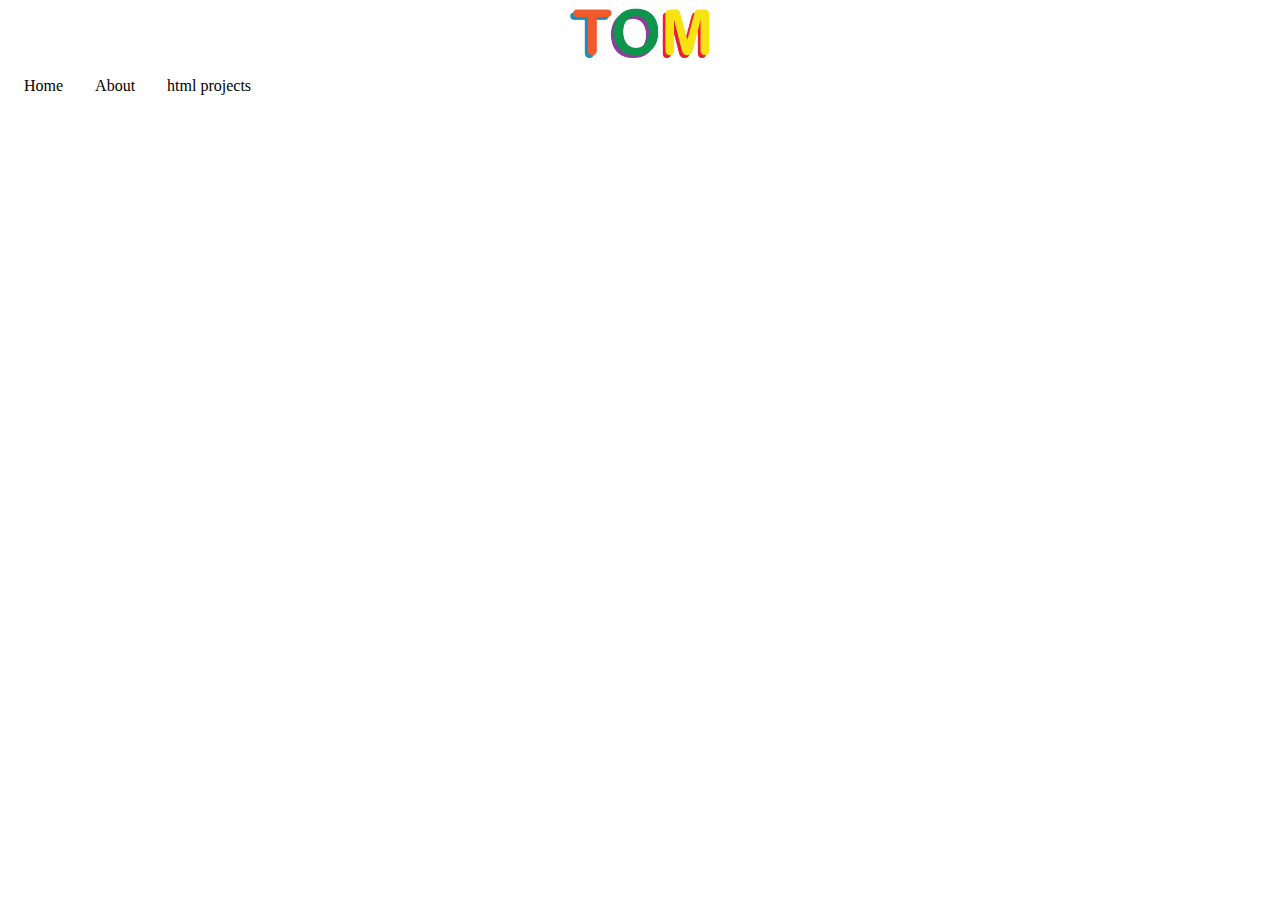
==== index.html @ 8c18fe9b "1st website upload" ====
<!doctype html>
<html>
<head>
<link rel="shortcut icon" href="images/Tom icon coloured.png">
<center><img draggable="false" src="images/TOM.png" width="141.5" height="51"></center>
<link rel="Stylesheet" href="Styles.css">
<title>Home Page</title>
</head>

<body>
<!--navigation bar-->
<div class="navbar">
  <a href="index.html">Home</a>
  <a href="About.html">About</a>
  <div class="dropdown">
    <button class="dropbtn">html projects
      <i class="fa fa-caret-down"></i>
    </button>
    <div class="dropdown-content">
      <a href="Reverse Polish Notation.html">Reverse Polish Notation Calculator</a>
      <a href="Michael Jackson Health Update.html">Michael Jackson Health Update</a>
      <a href="drumKit.html">Drum Kit</a>
      <a href="examEntry.html">Exam Entry Form</a>
      <a href="Captcha.html">Captcha</a>
    </div>
  </div> 
</div>
</body>
</html>
---- Styles.css ----
/* CSS Document */
/* Navbar container */
.navbar {
  overflow: hidden;
  background-color: #ffffff;
  font-family: Arial Black;
}

/* Links inside the navbar */
.navbar a {
  float: left;
  font-size: 16px;
  color: Black;
  text-align: center;
  padding: 14px 16px;
  text-decoration: none;
}

/* The dropdown container */
.dropdown {
  float: left;
  overflow: hidden;
}

/* Dropdown button */
.dropdown .dropbtn {
  font-size: 16px; 
  border: none;
  outline: none;
  color: Black;
  padding: 14px 16px;
  background-color: inherit;
  font-family: inherit; /* Important for vertical align on mobile phones */
  margin: 0; /* Important for vertical align on mobile phones */
}

/* Add a red text color to navbar links on hover */
.navbar a:hover, .dropdown:hover .dropbtn {
  color: #E62131;
}

/* Dropdown content (hidden by default) */
.dropdown-content {
  display: none;
  position: absolute;
  background-color: #ffffff;
  min-width: 160px;
  z-index: 1;
}

/* Links inside the dropdown */
.dropdown-content a {
  float: none;
  color: black;
  padding: 12px 16px;
  text-decoration: none;
  display: block;
  text-align: left;
}

/* Add a yellow background color to dropdown links on hover */
.dropdown-content a:hover {
  background-color: #FCDF0A;
}

/* Show the dropdown menu on hover */
.dropdown:hover .dropdown-content {
  display: block;
}

/* unordered list background */
ul {
  color:#E62131;
  font-family: Arial Black;
}
h1 {
	font-size: large;
	font-family: Arial Black;
}
.logo {
float: center;
}
.p {
	font-size: large;
  font-family: Arial Black;
}
.span {
  color:#E62131;
}
.mark {
  background-color: #FCDF0A;
  font-family: Arial Black;
}
.boxed {
  background-color: #0090BA;
  font-family: Arial Black;
}
.span {
  font-color: #E62131;
}
test1 {
  font-family: 'Times New Roman', Times, serif;
  max-width: 100;
}
table {
  font-family: Arial Black;
}
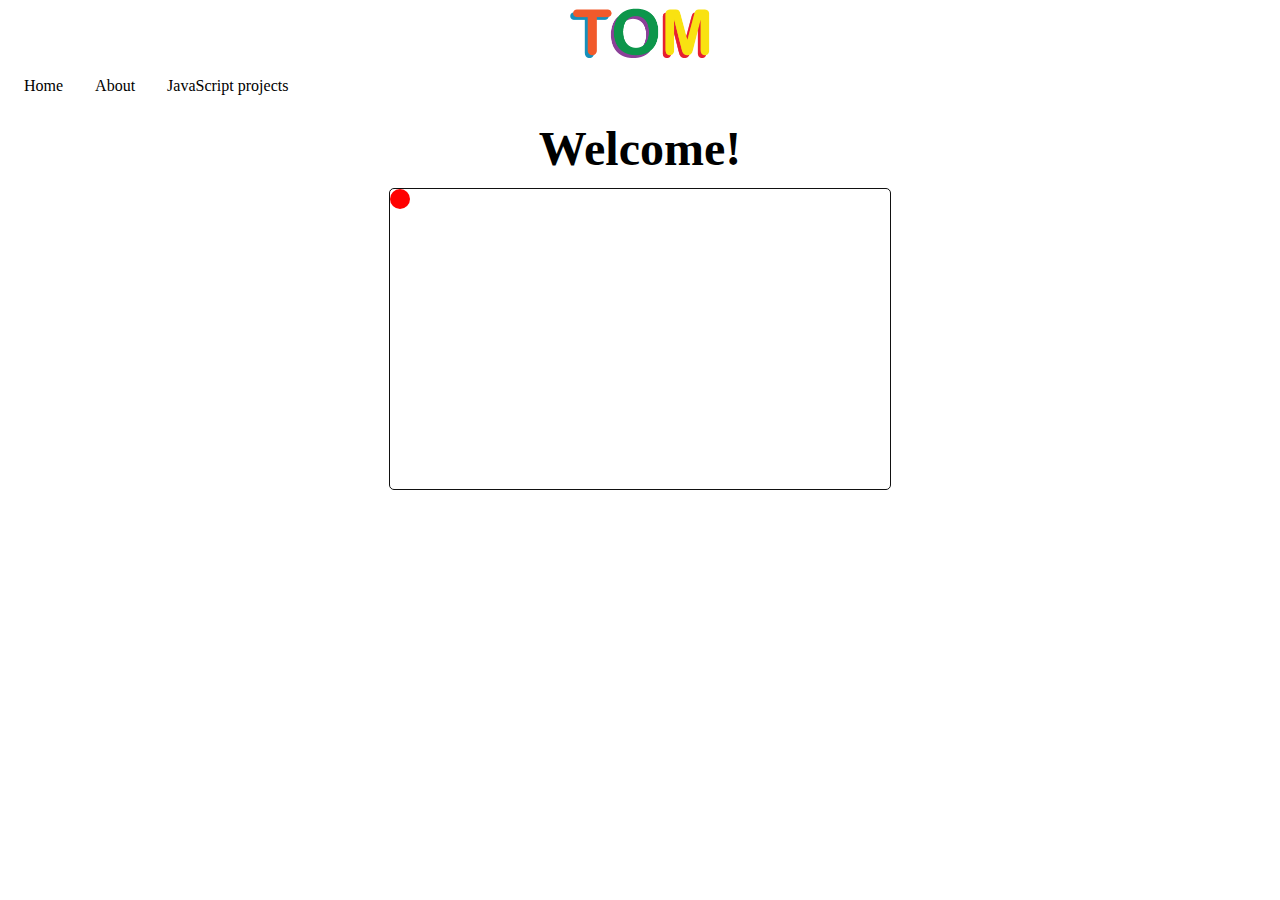
==== commit c982e7dd: "1st upload" ====
--- a/index.html
+++ b/index.html
@@ -4,6 +4,7 @@
 <link rel="shortcut icon" href="images/Tom icon coloured.png">
 <center><img draggable="false" src="images/TOM.png" width="141.5" height="51"></center>
 <link rel="Stylesheet" href="Styles.css">
+<link rel="Stylesheet" href="DVD.css">
 <title>Home Page</title>
 </head>
 
@@ -13,7 +14,7 @@
   <a href="index.html">Home</a>
   <a href="About.html">About</a>
   <div class="dropdown">
-    <button class="dropbtn">html projects
+    <button class="dropbtn">JavaScript projects
       <i class="fa fa-caret-down"></i>
     </button>
     <div class="dropdown-content">
@@ -25,5 +26,7 @@
     </div>
   </div> 
 </div>
+<center><h1><font size="+5">Welcome!</font></h1></center>
+<div class="box"><b></b></div>
 </body>
 </html>
--- a/Styles.css
+++ b/Styles.css
@@ -80,8 +80,8 @@
 .logo {
 float: center;
 }
-.p {
-	font-size: large;
+p {
+	font-size: small;
   font-family: Arial Black;
 }
 .span {
--- a/DVD.css
+++ b/DVD.css
@@ -0,0 +1,47 @@
+body {}
+.box {
+  margin: 0 auto;
+  width: 500px;
+  height: 300px;
+  position: relative;
+  border-radius: 5px;
+  border: 1px solid #111;
+  overflow: hidden;
+}
+.box b {
+  display: img src="images/TomDVDLogo.png";
+  width: 20px;
+  height: 20px;
+  border-radius: 50%;
+  background-color: #ff0000;
+  position: absolute;
+  -webkit-animation: moveX 3.05s linear 0s infinite alternate, moveY 3.4s linear 0s infinite alternate;
+  -moz-animation: moveX 3.05s linear 0s infinite alternate, moveY 3.4s linear 0s infinite alternate;
+  -o-animation: moveX 3.05s linear 0s infinite alternate, moveY 3.4s linear 0s infinite alternate;
+  animation: moveX 3.05s linear 0s infinite alternate, moveY 3.4s linear 0s infinite alternate;
+}
+
+@-webkit-keyframes moveX {
+  from { left: 0; } to { left: 480px; }
+}
+@-moz-keyframes moveX {
+  from { left: 0; } to { left: 480px; }
+}
+@-o-keyframes moveX {
+  from { left: 0; } to { left: 480px; }
+}
+@keyframes moveX {
+  from { left: 0; } to { left: 480px; }
+}
+@-webkit-keyframes moveY {
+  from { top: 0; } to { top: 280px; }
+}
+@-moz-keyframes moveY {
+  from { top: 0; } to { top: 280px; }
+}
+@-o-keyframes moveY {
+  from { top: 0; } to { top: 280px; }
+}
+@keyframes moveY {
+  from { top: 0; } to { top: 280px; }
+}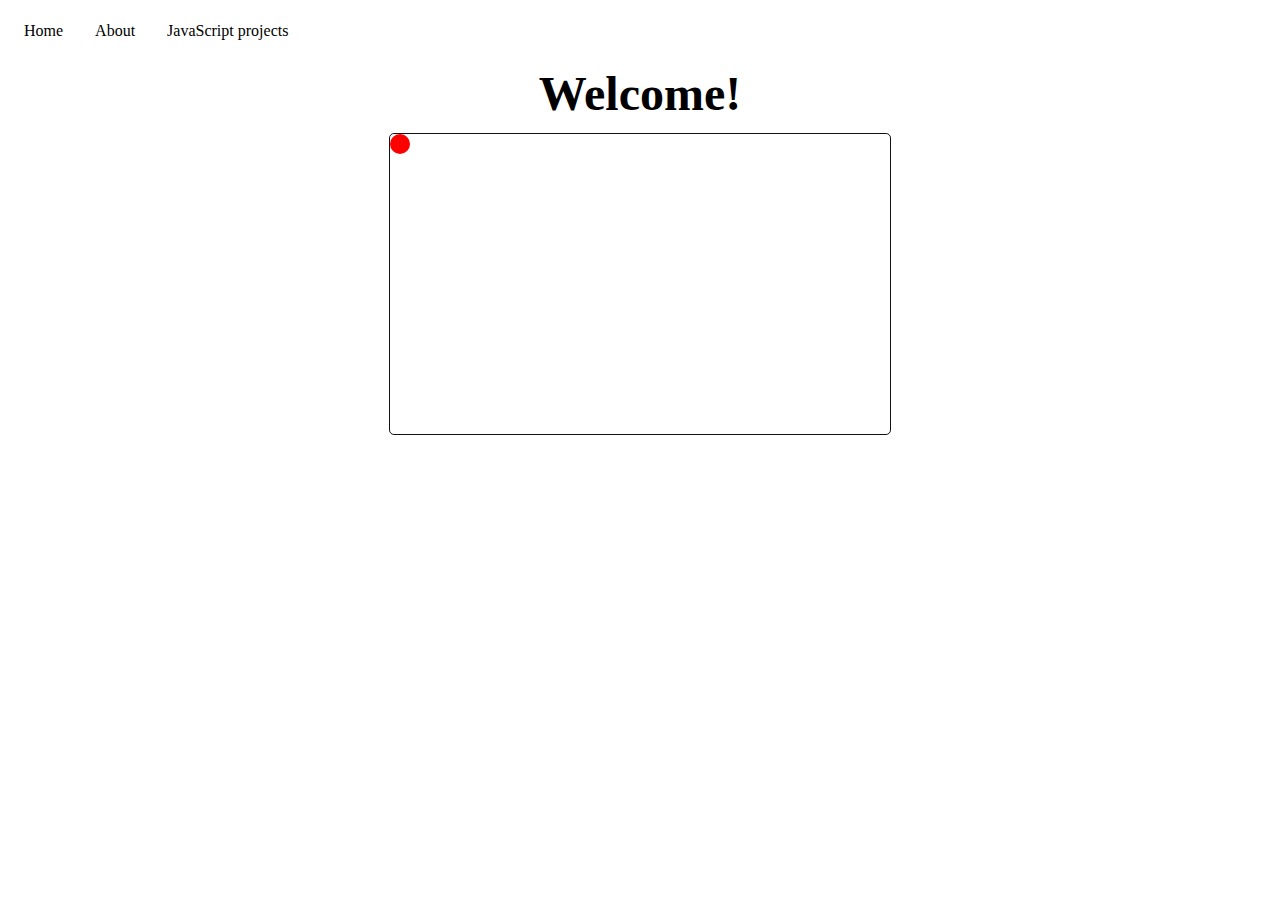
==== commit 9c7a2500: "edit 2" ====
--- a/index.html
+++ b/index.html
@@ -2,7 +2,6 @@
 <html>
 <head>
 <link rel="shortcut icon" href="images/Tom icon coloured.png">
-<center><img draggable="false" src="images/TOM.png" width="141.5" height="51"></center>
 <link rel="Stylesheet" href="Styles.css">
 <link rel="Stylesheet" href="DVD.css">
 <title>Home Page</title>
--- a/Styles.css
+++ b/Styles.css
@@ -2,7 +2,7 @@
 /* Navbar container */
 .navbar {
   overflow: hidden;
-  background-color: #ffffff;
+  background-color: #ffffff00;
   font-family: Arial Black;
 }
 
@@ -105,4 +105,12 @@
 table {
   font-family: Arial Black;
 }
+body{
+  background: url("images/Tom.png");
+  background-size: 141.5px 51px;
+  background-repeat: no-repeat;
+  background-attachment: fixed;
+  background-position-y: top 32px;
+  background-position: center top;
+  }
 
